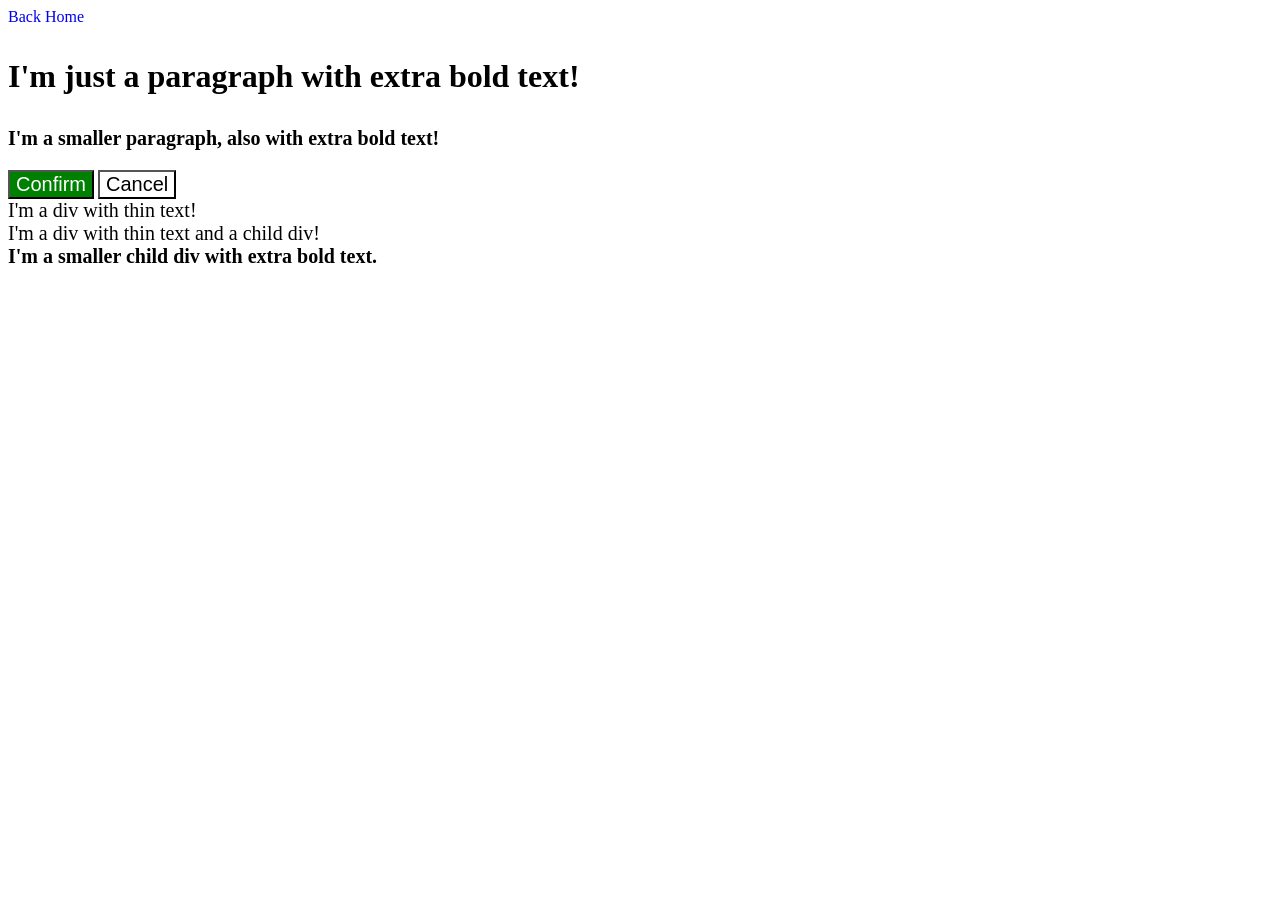
==== cascade.html @ 1f30fb98 "updates on all foundation exercise added" ====
<!DOCTYPE html>
<html lang="en">
<head>
    <meta charset="UTF-8">
    <meta name="viewport" content="width=device-width, initial-scale=1.0">
    <title>CASCADE CSS</title>
    <link rel="stylesheet" href="cascade.css">
</head>
<body>
     <a href="index.html" style="text-decoration: none;">Back Home</a>
     <p class="parag">I'm just a paragraph with extra bold text!</p>
     <p class="small-para">I'm a smaller paragraph, also with extra bold text!</p>

     <button id="comfirm-button" class="comfirm button">Confirm</button>
     <button id="cancel-button" class="cancel button">Cancel</button>

    <div class="text">I'm a div with thin text!</div>
    <div class="text">I'm a div with thin text and a child div!
    <div class="text child">I'm a smaller child div with extra bold text.</div>
    </div>
</body>
</html>
---- cascade.css ----
.parag{
    font-size: 32px;
    font-weight: bold;

}
.small-para{
    
    font-weight: bold;
    font-size: 20px;
}

#comfirm-button{
    background-color: green;
    color: white;
    font-size: 20px;
    cursor: pointer;
}

#cancel-button{
    background-color: rgb(255, 255, 255);
    color: rgb(0, 0, 0);
    font-size: 20px;
    cursor: pointer;
}

.text{
    font-size: 20px;
    font-weight: thin;
}

.text div{
    font-size: 20px;
    font-weight: bold;
}
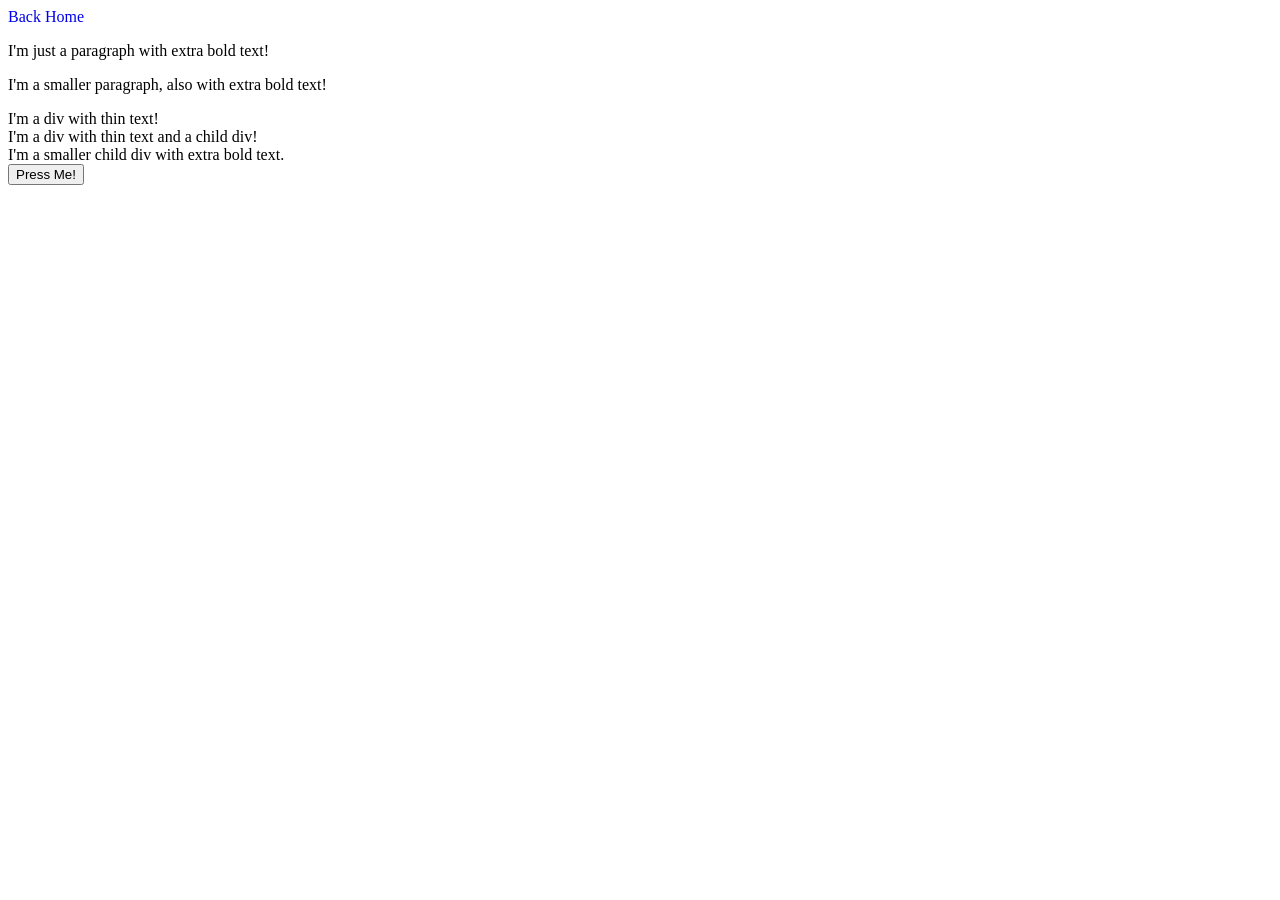
==== commit 9b8653b7: "updated the Javascript code" ====
--- a/cascade.html
+++ b/cascade.html
@@ -11,12 +11,93 @@
      <p class="parag">I'm just a paragraph with extra bold text!</p>
      <p class="small-para">I'm a smaller paragraph, also with extra bold text!</p>
 
-     <button id="comfirm-button" class="comfirm button">Confirm</button>
-     <button id="cancel-button" class="cancel button">Cancel</button>
+     <!-- <button id="comfirm-button" class="comfirm button">Confirm</button>
+     <button id="cancel-button" class="cancel button">Cancel</button> -->
 
     <div class="text">I'm a div with thin text!</div>
     <div class="text">I'm a div with thin text and a child div!
     <div class="text child">I'm a smaller child div with extra bold text.</div>
     </div>
+    <!-- <button>Your Name is Joseph?</button> -->
+
+    <button>Press Me!</button>
+    <div id="greeting"></div>
+  
+
+    <script>
+
+        const button = document.querySelector("button");
+
+        function greet(){
+            const name = prompt("What is your name?");
+            const nameUpper = name.toUpperCase();
+            const greeting = document.querySelector("#greeting");
+            greeting.textContent = `Hello ${nameUpper}, nice to meet you!`;
+        }
+
+        button.addEventListener("click",greet);
+
+        console.log("One day you will knew\nthat you are the best programmer in the world!");
+
+        const coolbandname ="Front ";
+        const number = 242;
+        const bandname = coolbandname + number;
+        console.log(coolbandname + number);
+        console.log("The band name is " + bandname);
+        console.log("The length of the band name is " + coolbandname.length);
+
+        const firstName = "Joseph Jackson Nsunza";
+
+        if(firstName.startsWith("Nsunza")){
+            console.log("The name starts with nsunza");
+        } else {
+            console.log("The name does not start with nsunza");
+        }
+
+        if(firstName.endsWith("Nsunza")){
+            console.log("The name ends with nsunza");
+        } else {
+            console.log("The name does not end with nsunza");
+        }
+
+        if(firstName.includes("Nsu")){
+            console.log("The name of the subject is found");
+        } else {
+            console.log("The name does not contain the subject");
+        }
+
+
+        // let firstname ="Joseph";
+        // let lastname = "Jackson";
+        // let age=26;
+        // const pi =3.14;
+        // // pi = 3.14159;
+        // console.log("The known value of pi is " +pi);
+        // console.log("Hello " + firstname + " " + lastname);
+        // console.log("Your age is " + age);
+
+        // const max = 57;
+        // const actual = max - 13;
+        // const percentage = actual / max;
+        // console.log("The percentage is " + percentage);
+
+        // let age = 27,
+        //     firstName = "Joseph",
+        //     lastName = "Jackson";
+
+
+        // function updateName() {
+        // const name = prompt("Enter a new name");
+        // button.textContent = `My name is : ${name}`;
+        // }
+
+        // const button = document.querySelector("button");
+
+        // button.addEventListener("click", updateName);
+        
+            
+    </script>
 </body>
+
+
 </html>
--- a/cascade.css
+++ b/cascade.css
@@ -1,3 +1,6 @@
+/* *{
+    outline: 2px solid red;
+}
 .parag{
     font-size: 32px;
     font-weight: bold;
@@ -31,4 +34,4 @@
 .text div{
     font-size: 20px;
     font-weight: bold;
-}+} */
